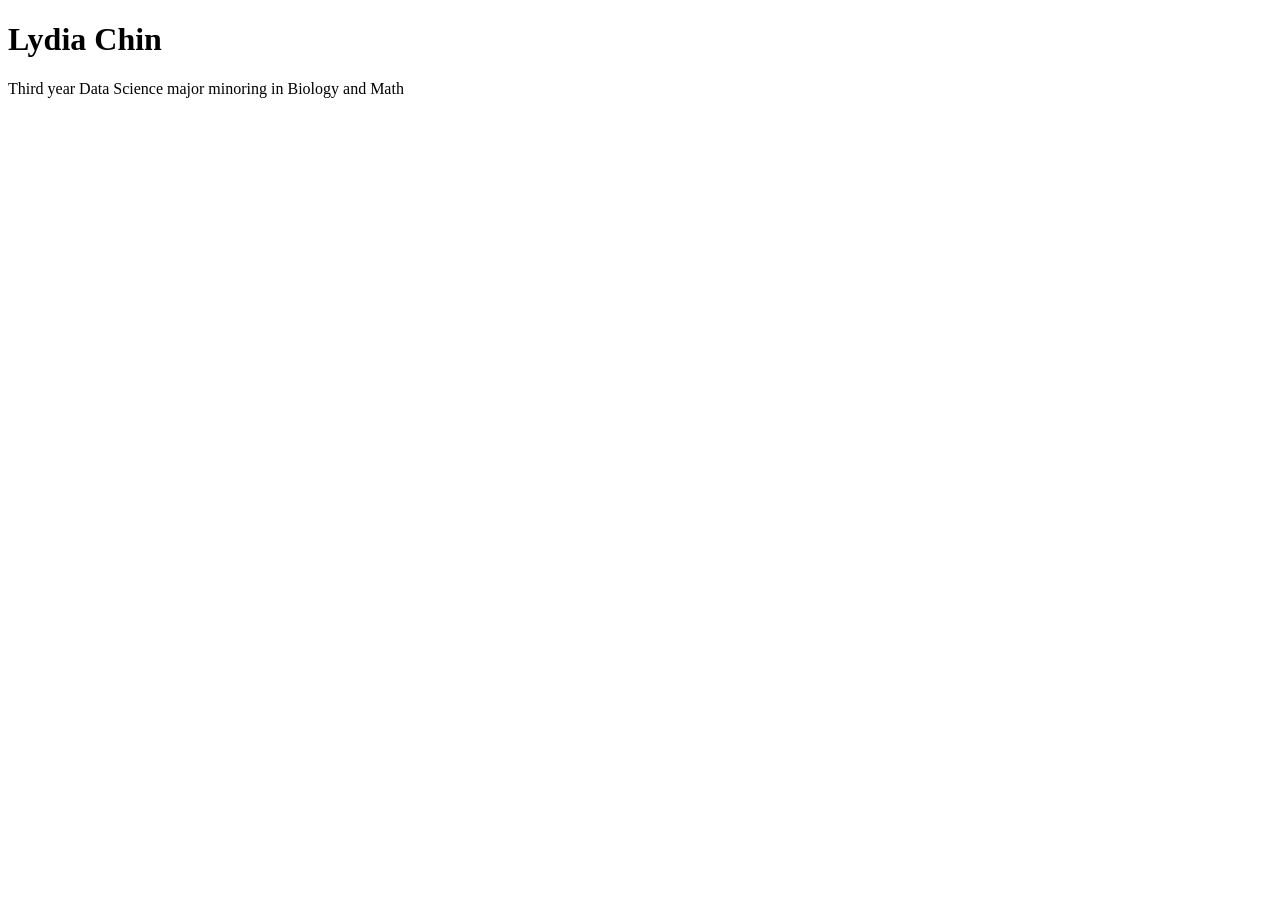
==== index.html @ 29915f6a "Add initial webpage" ====
<!DOCTYPE html>
<html lang="en">
<head>
    <meta charset="UTF-8">
    <meta name="viewport" content="width=device-width, initial-scale=1.0">
    <title>Lydia Chin: Personal Site and Portfolio</title>
</head>
<body>
    <h1>Lydia Chin</h1>
    <p>Third year Data Science major minoring in Biology and Math</p>
</body>
</html>
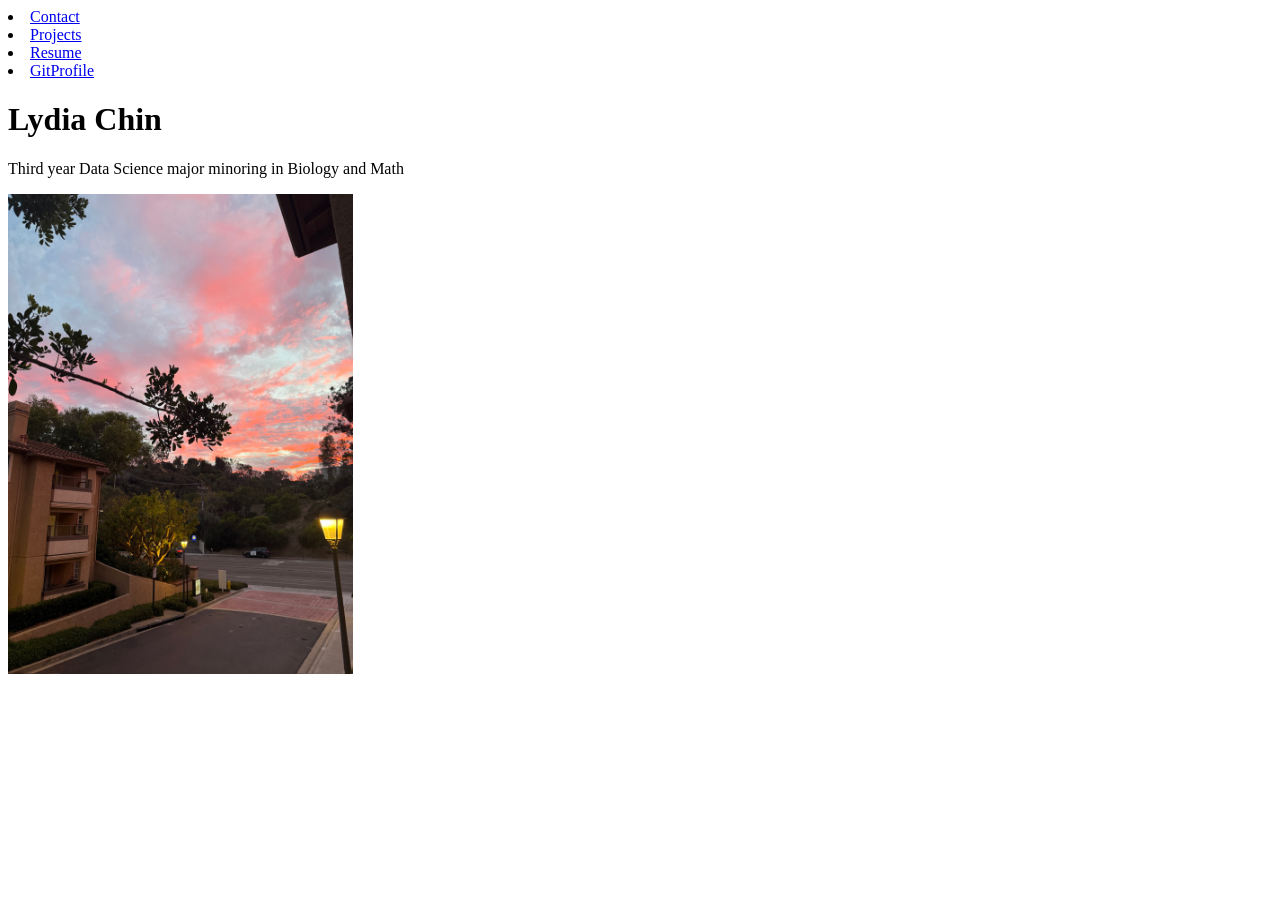
==== commit 6432208b: "Add pages" ====
--- a/index.html
+++ b/index.html
@@ -4,9 +4,17 @@
     <meta charset="UTF-8">
     <meta name="viewport" content="width=device-width, initial-scale=1.0">
     <title>Lydia Chin: Personal Site and Portfolio</title>
+    <link href="style.css">
 </head>
 <body>
+    <nav>
+        <li><a href="contact/index.html">Contact</a></li>
+        <li><a href="projects/index.html">Projects</a></li>
+        <li><a href="resume/index.html">Resume</a></li>
+        <li><a href="https://github.com/lychin24" target="_blank">GitProfile</a></li>
+    </nav>
     <h1>Lydia Chin</h1>
     <p>Third year Data Science major minoring in Biology and Math</p>
+    <img src="images/sunset.jpeg", alt="Photo of pink and orange sunset", width="345" height="480" >
 </body>
 </html>
--- a/style.css
+++ b/style.css
@@ -0,0 +1,6 @@
+body {
+  /* Set line height to 1.5 times the font size
+	   and use the OS’s UI font as the website font
+	 */
+  font: 100%/1.5 system-ui;
+}
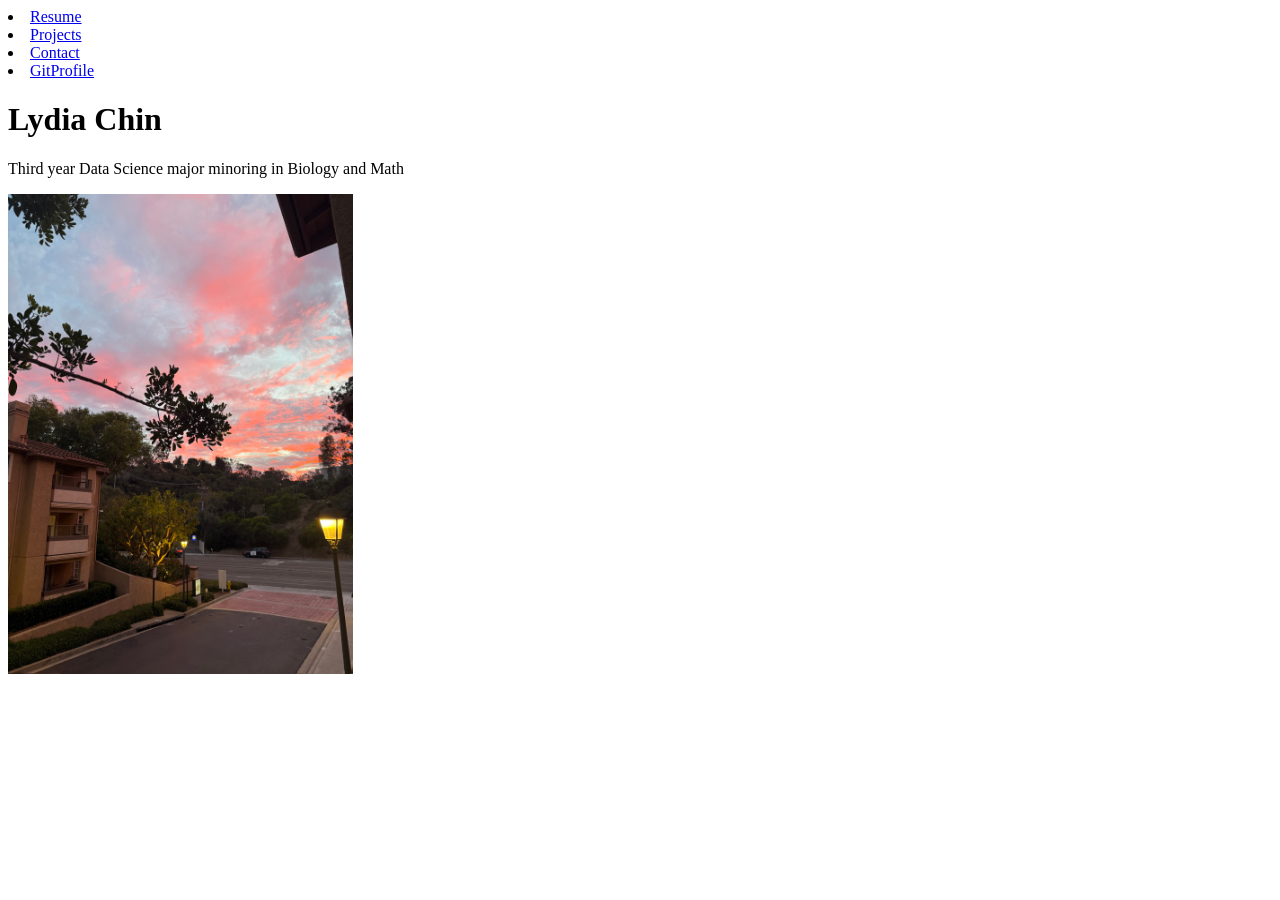
==== commit d488d747: "Add to resume page" ====
--- a/index.html
+++ b/index.html
@@ -8,9 +8,9 @@
 </head>
 <body>
     <nav>
+        <li><a href="resume/index.html">Resume</a></li>
+        <li><a href="projects/index.html">Projects</a></li>
         <li><a href="contact/index.html">Contact</a></li>
-        <li><a href="projects/index.html">Projects</a></li>
-        <li><a href="resume/index.html">Resume</a></li>
         <li><a href="https://github.com/lychin24" target="_blank">GitProfile</a></li>
     </nav>
     <h1>Lydia Chin</h1>
--- a/style.css
+++ b/style.css
@@ -3,4 +3,9 @@
 	   and use the OS’s UI font as the website font
 	 */
   font: 100%/1.5 system-ui;
+}
+
+h1, h2, h3, h4, h5, h6 {
+    margin-top: 5px;    /* Reduces space above */
+    margin-bottom: 5px;  /* Reduces space below */
 }
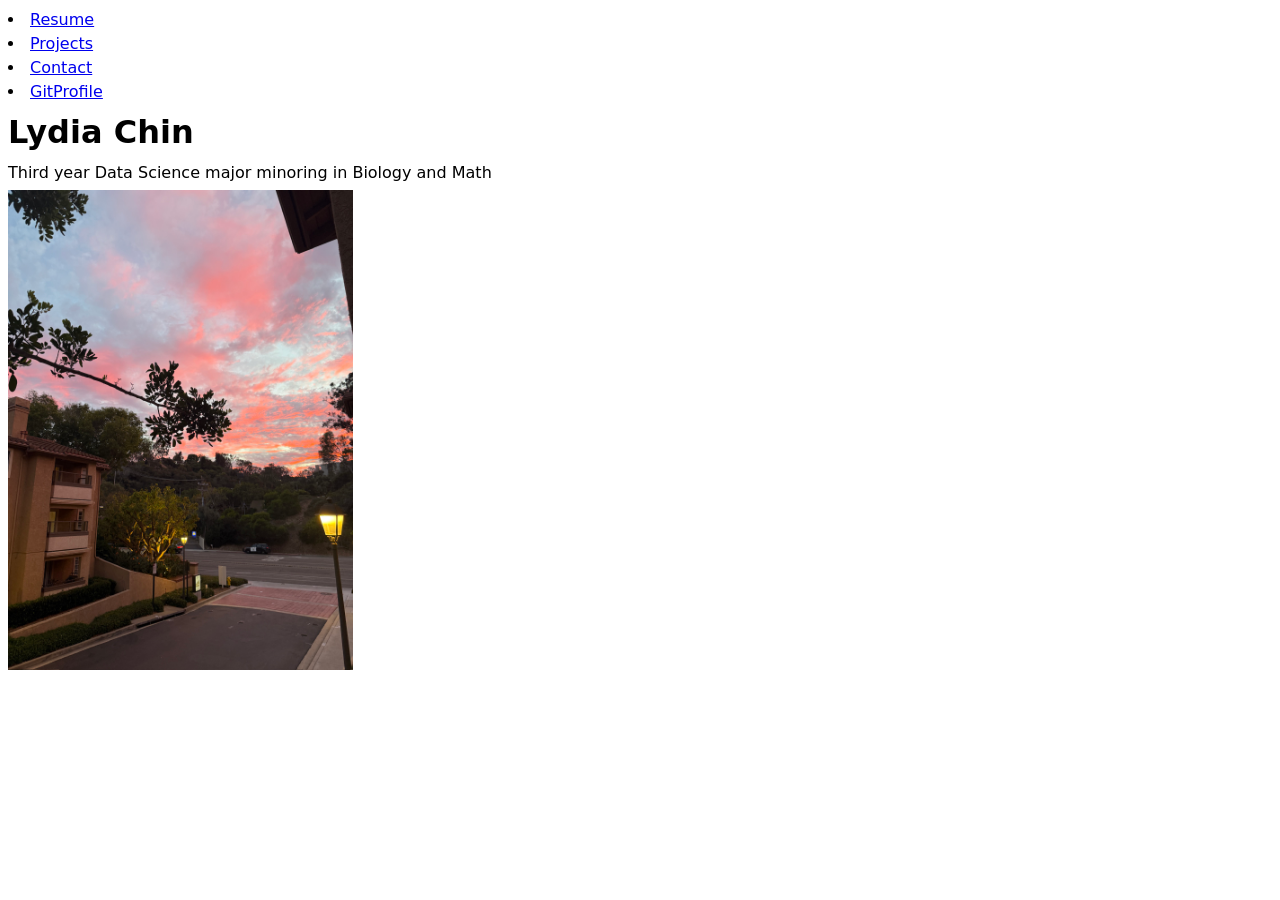
==== commit 6224d910: "Update pages" ====
--- a/index.html
+++ b/index.html
@@ -4,7 +4,7 @@
     <meta charset="UTF-8">
     <meta name="viewport" content="width=device-width, initial-scale=1.0">
     <title>Lydia Chin: Personal Site and Portfolio</title>
-    <link href="style.css">
+    <link rel="stylesheet" href="style.css">
 </head>
 <body>
     <nav>
--- a/style.css
+++ b/style.css
@@ -6,6 +6,9 @@
 }
 
 h1, h2, h3, h4, h5, h6 {
-    margin-top: 5px;    /* Reduces space above */
-    margin-bottom: 5px;  /* Reduces space below */
+    margin: 4px 0;      /* 10px top/bottom, 0px left/right */
+}
+
+p {
+  margin: 5px 0;
 }
